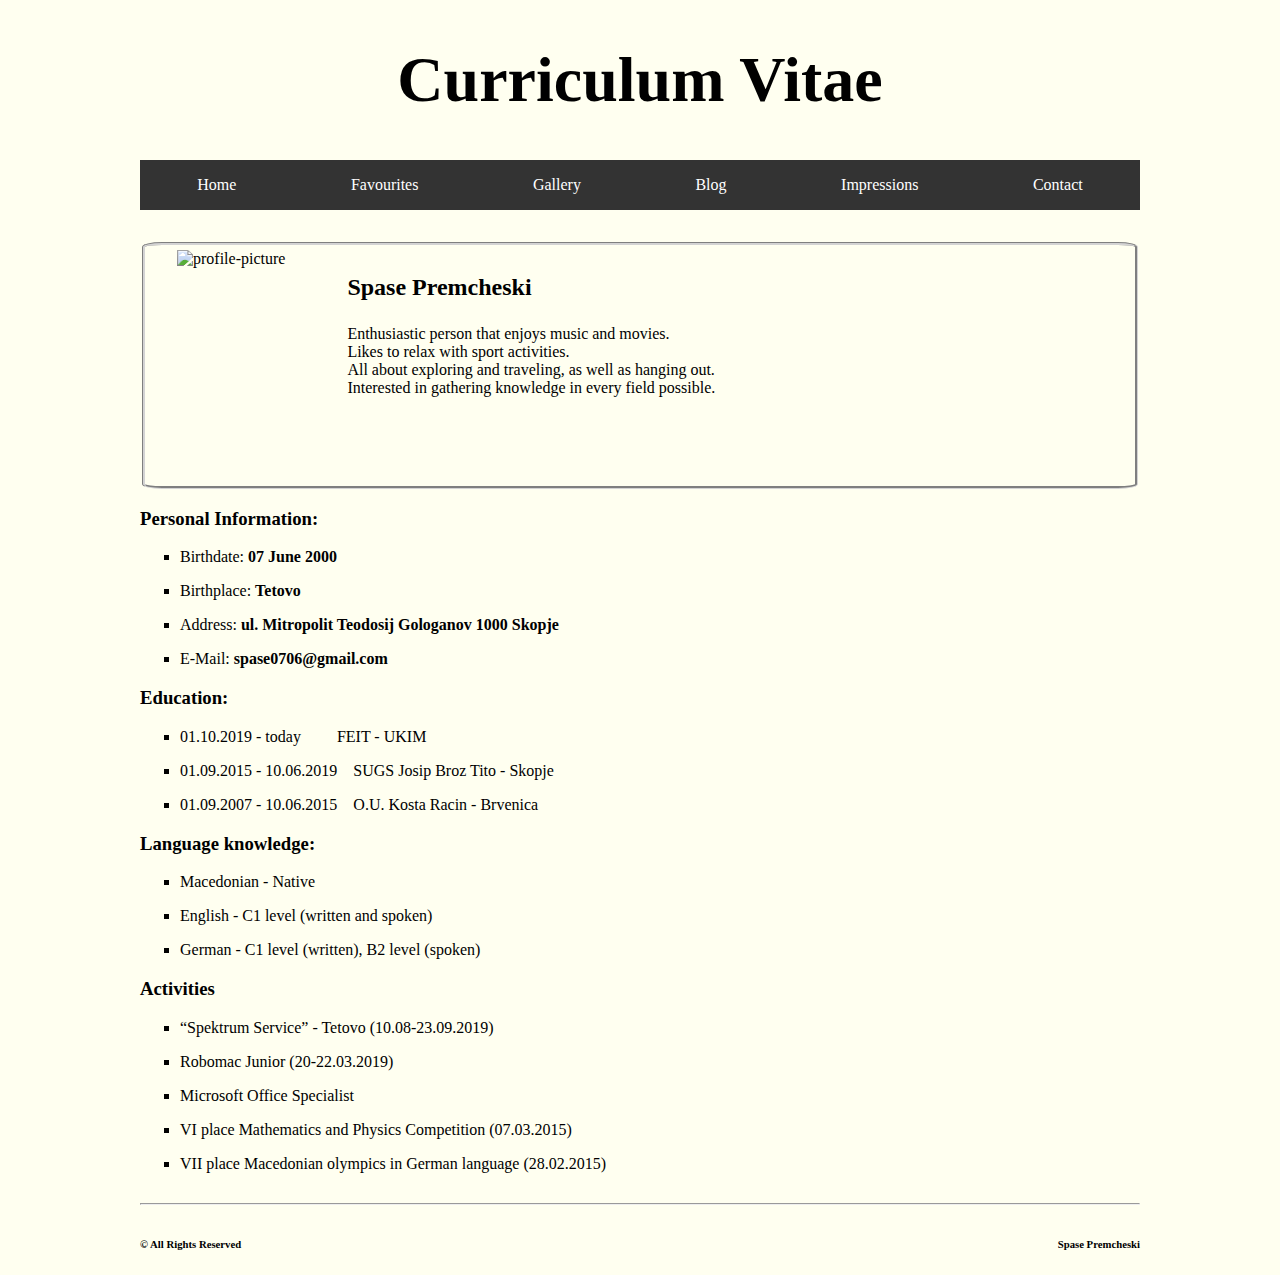
==== proektna/index.html @ a6979ffd "Transfer files to main folder" ====
<!DOCTYPE html>


<html>
    <head>
        <meta charset="utf-8">
        <title>Home</title>
        <link rel="stylesheet" type="text/css" href="styles.css">
    </head>
    <body>
        <div id="heading">
            <h1>Curriculum Vitae</h1>
        </div>
        <div id="menu">
            <ul>
                <li>
                    <a href="index.html">Home</a>
                </li>
                <li>
                    <a href="favourites.html">Favourites</a>
                </li>
                <li>
                    <a href="gallery.html">Gallery</a>
                </li>
                <li>
                    <a href="blog.html">Blog</a>
                </li>
                <li>
                    <a href="impressions.html">Impressions</a>
                </li>
                <li>
                    <a href="contact.html">Contact</a>
                </li>
            </ul>
        </div>

        <div id="image">
            <fieldset>
            <img id="profileimg" src="DSC_6594.jpg" alt="profile-picture" width="150.4" height="225.6">
            <p id="name">Spase Premcheski</p>
            <p>Enthusiastic person that enjoys music and movies.<br>
                Likes to relax with sport activities.<br>
                All about exploring and traveling, as well as hanging out.<br>
                Interested in gathering knowledge in every field possible.
            </p>
            </fieldset>
        </div>
        <div id="info">
            <h3>Personal Information:</h3>
            <ul>
                <li>
                    <p>Birthdate: <b>07 June 2000</b></p>
                </li>
                <li>
                    <p>Birthplace: <b>Tetovo</b></p>
                </li>
                <li>
                    <p>Address: <b>ul. Mitropolit Teodosij Gologanov 1000 Skopje</b></p>
                </li>
                <li>
                    <p>E-Mail: <b>spase0706@gmail.com</b></p>
                </li>
            </ul>
                
            <h3>Education:</h3>
            <ul>
                <li>
                    <pre class="tnrfont">01.10.2019 - today         FEIT - UKIM</pre>
                </li>
                <li>
                    <pre class="tnrfont">01.09.2015 - 10.06.2019    SUGS Josip Broz Tito - Skopje</pre>
                </li>
                <li>
                    <pre class="tnrfont">01.09.2007 - 10.06.2015    O.U. Kosta Racin - Brvenica</pre>
                </li>
                
            </ul>

            <h3>Language knowledge:</h3>
            <ul>
                <li>
                    <p>Macedonian - Native</p>
                </li>
                <li>
                    <p>
                        English - C1 level (written and spoken)
                    </p>
                </li>
                <li>
                    <p>German - C1 level (written), B2 level (spoken)</p>
                </li>
            </ul>

            <h3>Activities</h3>
            <ul>
                <li>
                    <p><q>Spektrum Service</q> - Tetovo (10.08-23.09.2019)</p>
                </li>
                <li>
                    <p>Robomac Junior (20-22.03.2019)</p>
                </li>
                <li>
                    <p>Microsoft Office Specialist</p>
                </li>
                <li>
                    <p>VI place Mathematics and Physics Competition (07.03.2015)</p>
                </li>
                <li>
                    <p>VII place Macedonian olympics in German language (28.02.2015)</p>
                </li>
            </ul>
        </div>

        <div id="footer">
            <hr>
            <h6 id="footerleft">&copy All Rights Reserved</h6>
            <h6 id="footerright">Spase Premcheski</h6>
        </div>
    </body>

</html>
---- proektna/styles.css ----
body {
    font-family: 'Times New Roman', Times, serif;
    background-color: ivory;
}

.tnrfont {
    font-family: 'Times New Roman', Times, serif;
}

#heading {
    font-size: xx-large; 
    text-align: center;
}

#name {
    font-size: x-large; 
    font-weight: bold;
    margin-left: 20px;
}

div {
    position: relative; 
    margin: auto;
    width: 1000px;
}

#menu ul {
    list-style-type: none;
    margin: 0;
    padding: 0;
    overflow: hidden;
    background-color: #333333; 
    display: flex;
    justify-content: space-around;
}
  
#menu ul li {
    float: left;
    /*width: 166.6px;*/
}
  
#menu ul li a {
    display: block;
    color: white;
    text-align: center;
    padding: 16px;
    text-decoration: none;
}
  
#menu ul li a:hover {
    background-color: black;
}

#info ul li {
    list-style: square;
}

#profileimg {
    float: left;
    margin-left: 20px;
    margin-right: 20px;
}

#image fieldset {
    margin-top: 2em;
    border-radius: 2%;
    border-color: lightgray;
    border-width: 0.2em;
}

#music h1 {
    margin-left: 30px;
    margin-bottom: 0px;
}

#music ul {
    width: 1000px;
    list-style-type: none;
    margin: 0;
    padding: 0;
    overflow: hidden;
}

#music ul li {
    margin: 25px;
    float: left;
}

#shows h1 {
    margin-left: 30px;
}

#shows ul {
    list-style-type: none;
    margin: 0;
    padding: 0;
    overflow: hidden;
}

#shows ul li {
    float: left;
    margin: 25px;
}

#shows ul li a img:hover {
    position: relative;
    transform: scale(1.1, 1.1);
}

#starfield fieldset {
    text-align: center;
    margin-top: 2em;
    border-radius: 2%;
    border-color: blue;
    border-width: 0.5em;
    border-style: dashed;
}

#footer hr {
    margin-top: 30px;
}

#footerleft {
    float: left;
}

#footerright {
    float: right;
}

#feedback {
    text-align: center;
}

#box textarea {
    width: 1000px;
    margin-top: 0.5em;
}

#anketa {
    font-size: large;
}

#submit input {
    color: white;
    background-color: blue;
    font-size: large;
    font-weight: bold;
    width: 150px;
}

#contact {
    text-align: center;
}

#contact ul {
    list-style-type: none;
    margin-left: -30px;
}

#contact ul li a{
    text-decoration: none;
    font-size: larger;
    color: blue;
}

#contact ul li a:hover {
    text-decoration: underline;
    color: rgb(0, 162, 255);
}
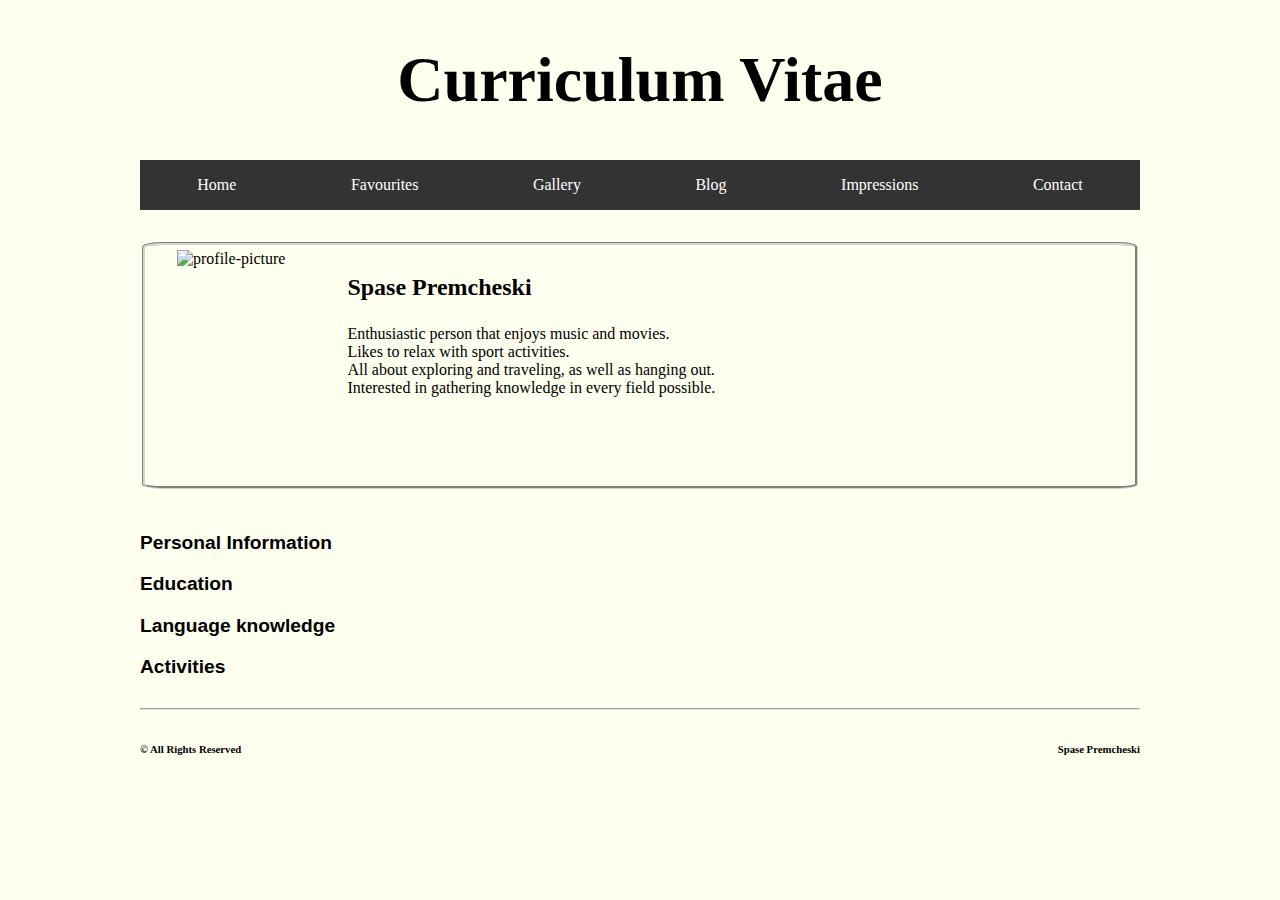
==== commit 066920c7: "Added index.js and arranged styles.css" ====
--- a/proektna/index.html
+++ b/proektna/index.html
@@ -6,6 +6,7 @@
         <meta charset="utf-8">
         <title>Home</title>
         <link rel="stylesheet" type="text/css" href="styles.css">
+        <script src="index.js"></script>
     </head>
     <body>
         <div id="heading">
@@ -46,69 +47,77 @@
             </fieldset>
         </div>
         <div id="info">
-            <h3>Personal Information:</h3>
-            <ul>
-                <li>
-                    <p>Birthdate: <b>07 June 2000</b></p>
-                </li>
-                <li>
-                    <p>Birthplace: <b>Tetovo</b></p>
-                </li>
-                <li>
-                    <p>Address: <b>ul. Mitropolit Teodosij Gologanov 1000 Skopje</b></p>
-                </li>
-                <li>
-                    <p>E-Mail: <b>spase0706@gmail.com</b></p>
-                </li>
-            </ul>
-                
-            <h3>Education:</h3>
-            <ul>
-                <li>
-                    <pre class="tnrfont">01.10.2019 - today         FEIT - UKIM</pre>
-                </li>
-                <li>
-                    <pre class="tnrfont">01.09.2015 - 10.06.2019    SUGS Josip Broz Tito - Skopje</pre>
-                </li>
-                <li>
-                    <pre class="tnrfont">01.09.2007 - 10.06.2015    O.U. Kosta Racin - Brvenica</pre>
-                </li>
-                
-            </ul>
+            <div id="personal-info">
+                <input id="personalInfo" type="button" value="Personal Information">
+                <!-- <ul>
+                    <li>
+                        <p>Birthdate: <b>07 June 2000</b></p>
+                    </li>
+                    <li>
+                        <p>Birthplace: <b>Tetovo</b></p>
+                    </li>
+                    <li>
+                        <p>Address: <b>ul. Mitropolit Teodosij Gologanov 1000 Skopje</b></p>
+                    </li>
+                    <li>
+                        <p>E-Mail: <b>spase0706@gmail.com</b></p>
+                    </li>
+                </ul> -->
+            </div>
 
-            <h3>Language knowledge:</h3>
-            <ul>
-                <li>
-                    <p>Macedonian - Native</p>
-                </li>
-                <li>
-                    <p>
-                        English - C1 level (written and spoken)
-                    </p>
-                </li>
-                <li>
-                    <p>German - C1 level (written), B2 level (spoken)</p>
-                </li>
-            </ul>
+            <div id="education">
+                <input id="edu" type="button" value="Education">
+                <!-- <ul>
+                    <li>
+                        <pre class="tnrfont">01.10.2019 - today         FEIT - UKIM</pre>
+                    </li>
+                    <li>
+                        <pre class="tnrfont">01.09.2015 - 10.06.2019    SUGS Josip Broz Tito - Skopje</pre>
+                    </li>
+                    <li>
+                        <pre class="tnrfont">01.09.2007 - 10.06.2015    O.U. Kosta Racin - Brvenica</pre>
+                    </li>
+                    
+                </ul> -->
+            </div>    
 
-            <h3>Activities</h3>
-            <ul>
-                <li>
-                    <p><q>Spektrum Service</q> - Tetovo (10.08-23.09.2019)</p>
-                </li>
-                <li>
-                    <p>Robomac Junior (20-22.03.2019)</p>
-                </li>
-                <li>
-                    <p>Microsoft Office Specialist</p>
-                </li>
-                <li>
-                    <p>VI place Mathematics and Physics Competition (07.03.2015)</p>
-                </li>
-                <li>
-                    <p>VII place Macedonian olympics in German language (28.02.2015)</p>
-                </li>
-            </ul>
+            <div id="lang-knowledge">
+                <input id="lang" type="button" value="Language knowledge">
+                <!-- <ul>
+                    <li>
+                        <p>Macedonian - Native</p>
+                    </li>
+                    <li>
+                        <p>
+                            English - C1 level (written and spoken)
+                        </p>
+                    </li>
+                    <li>
+                        <p>German - C1 level (written), B2 level (spoken)</p>
+                    </li>
+                </ul> -->
+            </div>
+
+            <div id="activities">
+                <input id="active" type="button" value="Activities">
+                <!-- <ul>
+                    <li>
+                        <p><q>Spektrum Service</q> - Tetovo (10.08-23.09.2019)</p>
+                    </li>
+                    <li>
+                        <p>Robomac Junior (20-22.03.2019)</p>
+                    </li>
+                    <li>
+                        <p>Microsoft Office Specialist</p>
+                    </li>
+                    <li>
+                        <p>VI place Mathematics and Physics Competition (07.03.2015)</p>
+                    </li>
+                    <li>
+                        <p>VII place Macedonian olympics in German language (28.02.2015)</p>
+                    </li>
+                </ul> -->
+            </div>
         </div>
 
         <div id="footer">
--- a/proektna/styles.css
+++ b/proektna/styles.css
@@ -1,15 +1,67 @@
+/* every page */
+
 body {
     font-family: 'Times New Roman', Times, serif;
     background-color: ivory;
 }
 
-.tnrfont {
-    font-family: 'Times New Roman', Times, serif;
-}
-
 #heading {
     font-size: xx-large; 
     text-align: center;
+}
+
+div {
+    position: relative; 
+    margin: auto;
+    width: 1000px;
+}
+
+#menu ul {
+    list-style-type: none;
+    margin: 0;
+    padding: 0;
+    overflow: hidden;
+    background-color: #333333; 
+    display: flex;
+    justify-content: space-around;
+}
+  
+#menu ul li {
+    float: left;
+    /*width: 166.6px;*/
+}
+  
+#menu ul li a {
+    display: block;
+    color: white;
+    text-align: center;
+    padding: 16px;
+    text-decoration: none;
+}
+  
+#menu ul li a:hover {
+    background-color: black;
+}
+
+#footer hr {
+    margin-top: 30px;
+}
+
+#footerleft {
+    float: left;
+}
+
+#footerright {
+    float: right;
+}
+
+
+/* home */
+
+#profileimg {
+    float: left;
+    margin-left: 20px;
+    margin-right: 20px;
 }
 
 #name {
@@ -18,55 +70,33 @@
     margin-left: 20px;
 }
 
-div {
-    position: relative; 
-    margin: auto;
-    width: 1000px;
-}
-
-#menu ul {
-    list-style-type: none;
-    margin: 0;
-    padding: 0;
-    overflow: hidden;
-    background-color: #333333; 
-    display: flex;
-    justify-content: space-around;
-}
-  
-#menu ul li {
-    float: left;
-    /*width: 166.6px;*/
-}
-  
-#menu ul li a {
-    display: block;
-    color: white;
-    text-align: center;
-    padding: 16px;
-    text-decoration: none;
-}
-  
-#menu ul li a:hover {
-    background-color: black;
+#image fieldset {
+    margin-top: 2em;
+    margin-bottom: 1.5em;
+    border-radius: 2%;
+    border-color: lightgray;
+    border-width: 0.2em;
+}
+
+#info input {
+    margin-top: 1em;
+    font-size: larger;
+    font-weight: bold;
+    padding: 0;
+    border: none;
+    background: none;
 }
 
 #info ul li {
     list-style: square;
 }
 
-#profileimg {
-    float: left;
-    margin-left: 20px;
-    margin-right: 20px;
-}
-
-#image fieldset {
-    margin-top: 2em;
-    border-radius: 2%;
-    border-color: lightgray;
-    border-width: 0.2em;
-}
+.tnrfont {
+    font-family: 'Times New Roman', Times, serif;
+}
+
+
+/* favourites */
 
 #music h1 {
     margin-left: 30px;
@@ -107,6 +137,71 @@
     transform: scale(1.1, 1.1);
 }
 
+
+/* gallery */
+
+#gallery fieldset {
+    text-align: center;
+    margin-top: 2em;
+    border-radius: 2%;
+    border-color: lightgray;
+    border-width: 0.2em;
+}
+
+#gallery fieldset h1{
+    /* text-align: start; */
+    margin-left: 2%;
+    float: left;
+}
+
+#slika{
+    margin-top: 1%;
+    margin-bottom: 1%;
+}
+
+#dateposted{
+    float: right;
+    margin-right: 15%;
+}
+
+#icon{
+    float: left;
+    margin-left: 15%;
+}
+
+#like_comment{
+    transform: scale(1.3);
+    margin-bottom: 1em;
+}
+
+
+/* blog */
+
+#blog fieldset {
+    text-align: center;
+    margin-top: 2em;
+    border-radius: 2%;
+    border-color: lightgray;
+    border-width: 0.2em;
+}
+
+#blog fieldset h1{
+    /* text-align: start; */
+    margin-left: 2%;
+    float: left;
+}
+
+#post{
+    text-align: justify;
+    margin-top: 10%;
+    margin-left: 15%;
+    margin-right: 15%;
+    margin-bottom: 5%;
+}
+
+
+/* impressions */
+
 #starfield fieldset {
     text-align: center;
     margin-top: 2em;
@@ -116,20 +211,8 @@
     border-style: dashed;
 }
 
-#footer hr {
-    margin-top: 30px;
-}
-
-#footerleft {
-    float: left;
-}
-
-#footerright {
-    float: right;
-}
-
-#feedback {
-    text-align: center;
+#anketa {
+    font-size: large;
 }
 
 #box textarea {
@@ -137,11 +220,11 @@
     margin-top: 0.5em;
 }
 
-#anketa {
-    font-size: large;
-}
-
-#submit input {
+#feedback {
+    text-align: center;
+}
+
+#submit {
     color: white;
     background-color: blue;
     font-size: large;
@@ -149,6 +232,9 @@
     width: 150px;
 }
 
+
+/* contact */
+
 #contact {
     text-align: center;
 }
@@ -167,4 +253,4 @@
 #contact ul li a:hover {
     text-decoration: underline;
     color: rgb(0, 162, 255);
-}+}
